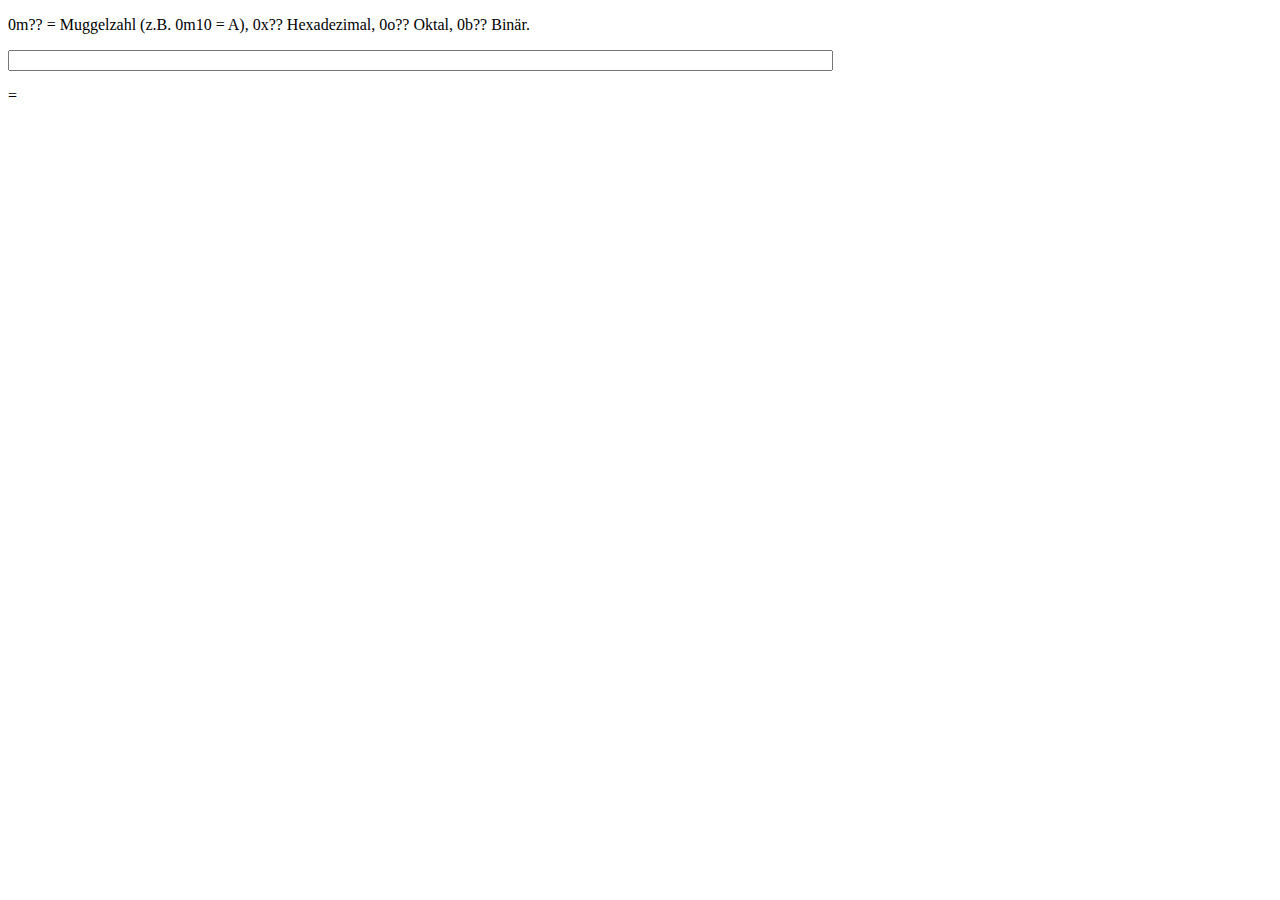
==== src/index.html @ 86f1c288 "+ and -" ====
<!DOCTYPE html>

<title>Ari-TR</title>
<link type="stylesheet" href="style.css">

<p>
	0m?? = Muggelzahl (z.B. 0m10 = A), 0x?? Hexadezimal, 0o?? Oktal, 0b?? Binär.
</p>
<form id="form" action="" method="post">
	<p>
		<input id="input" name="input" size="100">
	</p>
	<p id="styledinput"></p>
	<p>
		=
		<output id="output" name="output"></output>
	</p>
</form>

<noscript>Ari-TR requires JavaScript.</noscript>

<script src="BigInt.js"></script>
<script src="mootools.js"></script>
<script src="TermElement.js"></script>
<script src="Term.js"></script>
<script src="script.js"></script>
---- src/style.css ----
form {
	display: none;
}

.js > form {
	display: block;
}

.error {
	background-color: #ff6666;
}
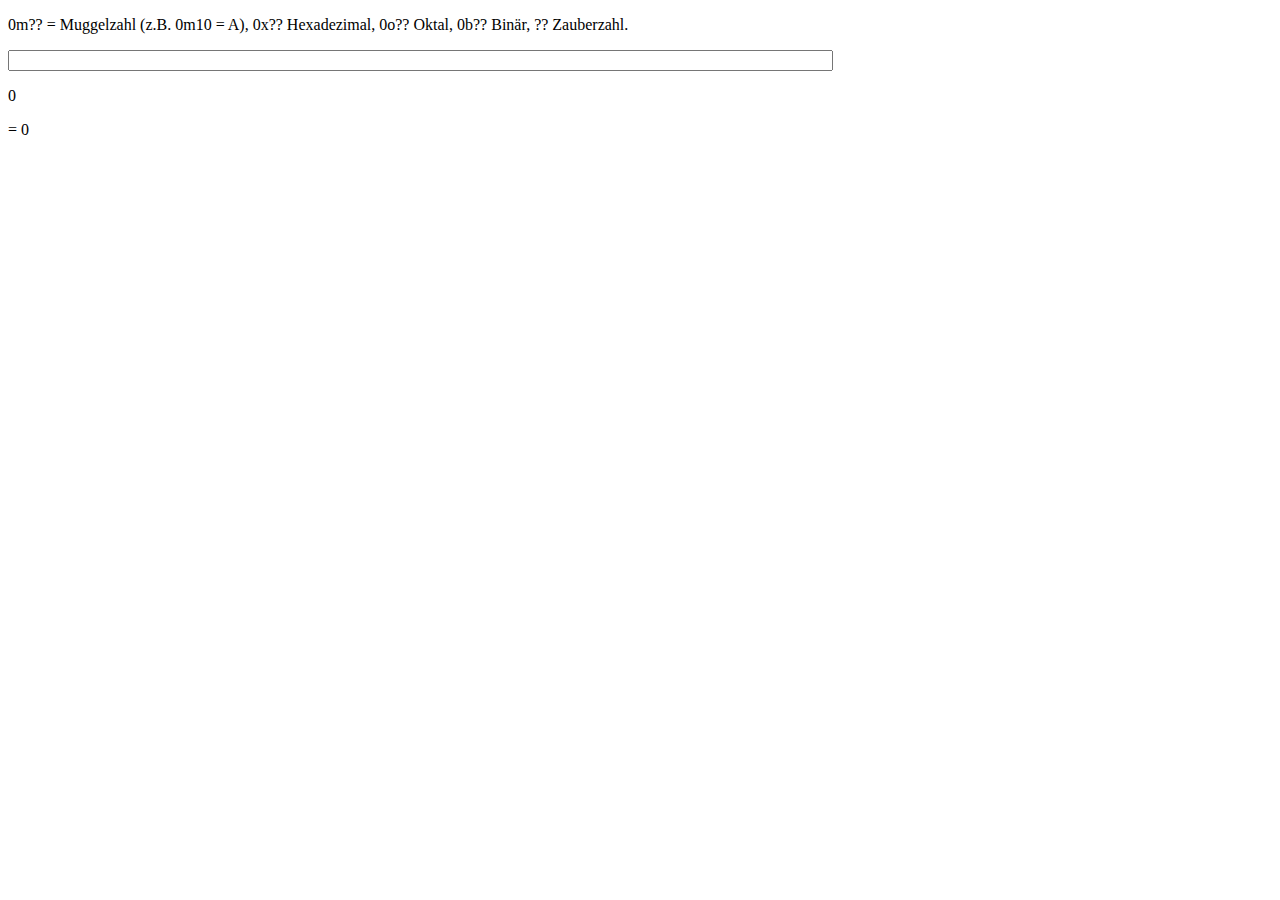
==== commit 8d7fc04c: "Bugfixes, HTML5 form validation" ====
--- a/src/index.html
+++ b/src/index.html
@@ -1,19 +1,20 @@
 <!DOCTYPE html>
 
 <title>Ari-TR</title>
-<link type="stylesheet" href="style.css">
+<meta charset="utf-8">
+<link rel="stylesheet" href="style.css">
 
 <p>
-	0m?? = Muggelzahl (z.B. 0m10 = A), 0x?? Hexadezimal, 0o?? Oktal, 0b?? Binär.
+	0m?? = Muggelzahl (z.B. 0m10 = A), 0x?? Hexadezimal, 0o?? Oktal, 0b?? Binär, ?? Zauberzahl.
 </p>
 <form id="form" action="" method="post">
 	<p>
-		<input id="input" name="input" size="100">
+		<input id="input" name="input" title="Die Rechnung darf Basen-Angaben (0m, 0x, 0o, 0b), Zauberziffern (0-9, a-z, A-Z) sowie Operatoren (+, -) enthalten. Leerzeichen ( ) sind ebenfalls erlaubt und werden ignoriert." size="100">
 	</p>
-	<p id="styledinput"></p>
+	<p id="styledinput">0</p>
 	<p>
 		=
-		<output id="output" name="output"></output>
+		<output id="output" for="input" name="output">0</output>
 	</p>
 </form>
 
--- a/src/style.css
+++ b/src/style.css
@@ -6,6 +6,6 @@
 	display: block;
 }
 
-.error {
-	background-color: #ff6666;
+:invalid, .invalid {
+	background-color: #f88;
 }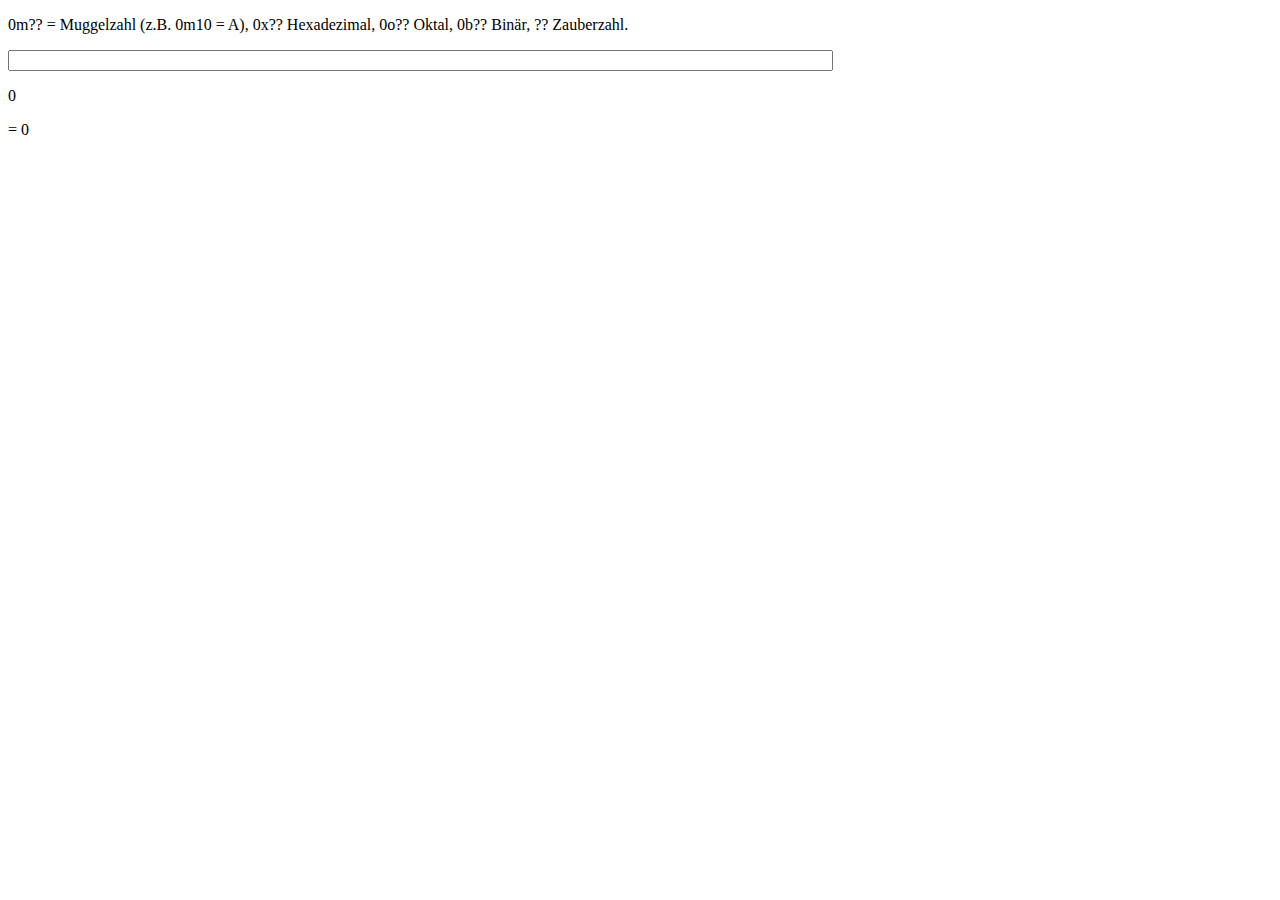
==== commit 90f80065: ""Term" -> "Expression"" ====
--- a/src/index.html
+++ b/src/index.html
@@ -22,6 +22,6 @@
 
 <script src="BigInt.js"></script>
 <script src="mootools.js"></script>
-<script src="TermElement.js"></script>
-<script src="Term.js"></script>
+<script src="Calculator.js"></script>
+<script src="Expression.js"></script>
 <script src="script.js"></script>--- a/src/style.css
+++ b/src/style.css
@@ -8,4 +8,8 @@
 
 :invalid, .invalid {
 	background-color: #f88;
+}
+
+sub {
+	font-size: 0.6em;
 }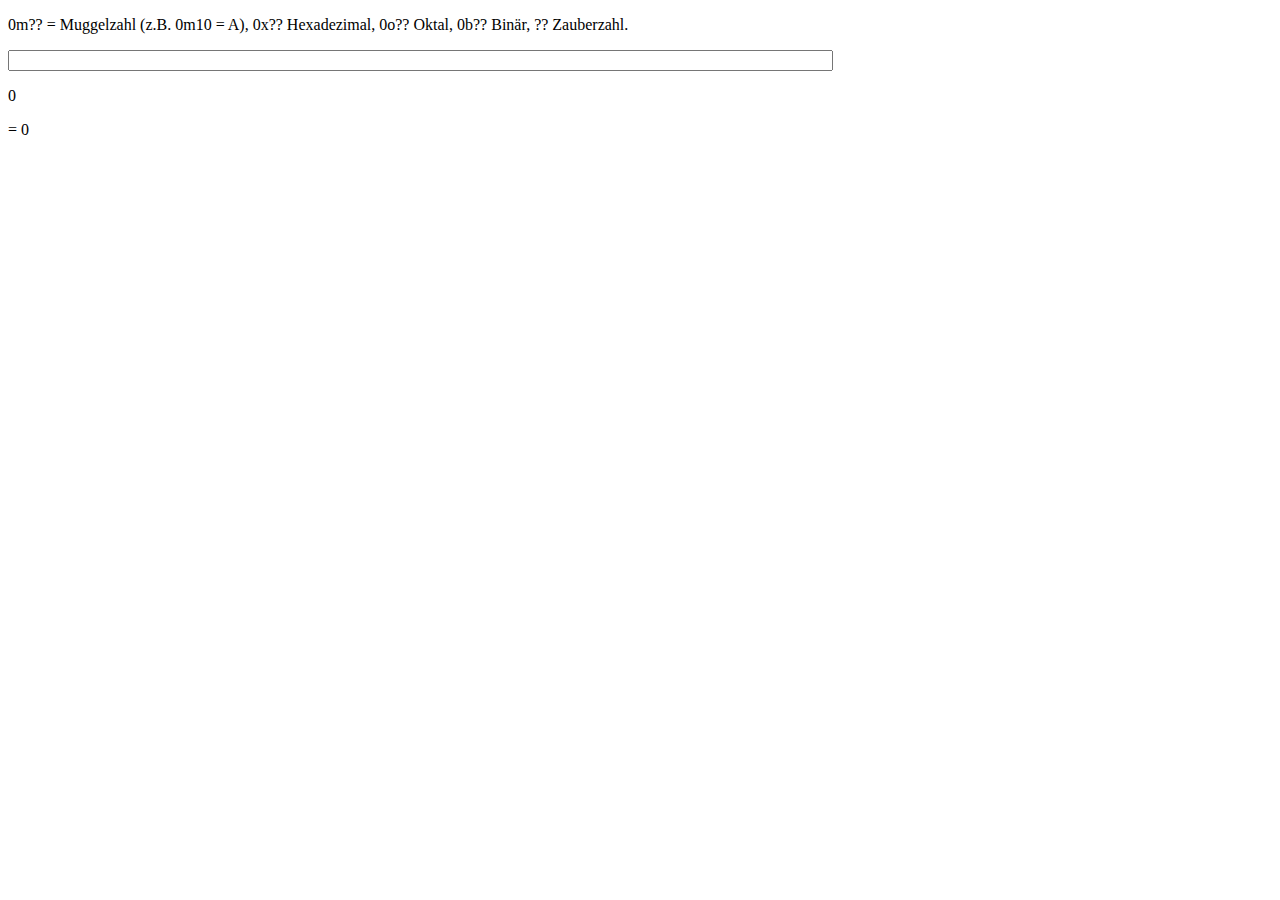
==== commit 37600c3b: "Use BigNumber.js instead of BigInt.js" ====
--- a/src/index.html
+++ b/src/index.html
@@ -7,7 +7,7 @@
 <p>
 	0m?? = Muggelzahl (z.B. 0m10 = A), 0x?? Hexadezimal, 0o?? Oktal, 0b?? Binär, ?? Zauberzahl.
 </p>
-<form id="form" action="" method="post">
+<form id="form">
 	<p>
 		<input id="input" name="input" title="Die Rechnung darf Basen-Angaben (0m, 0x, 0o, 0b), Zauberziffern (0-9, a-z, A-Z) sowie Operatoren (+, -) enthalten. Leerzeichen ( ) sind ebenfalls erlaubt und werden ignoriert." size="100">
 	</p>
@@ -20,7 +20,7 @@
 
 <noscript>Ari-TR requires JavaScript.</noscript>
 
-<script src="BigInt.js"></script>
+<script src="bignumber.min.js"></script>
 <script src="mootools.js"></script>
 <script src="Calculator.js"></script>
 <script src="Expression.js"></script>
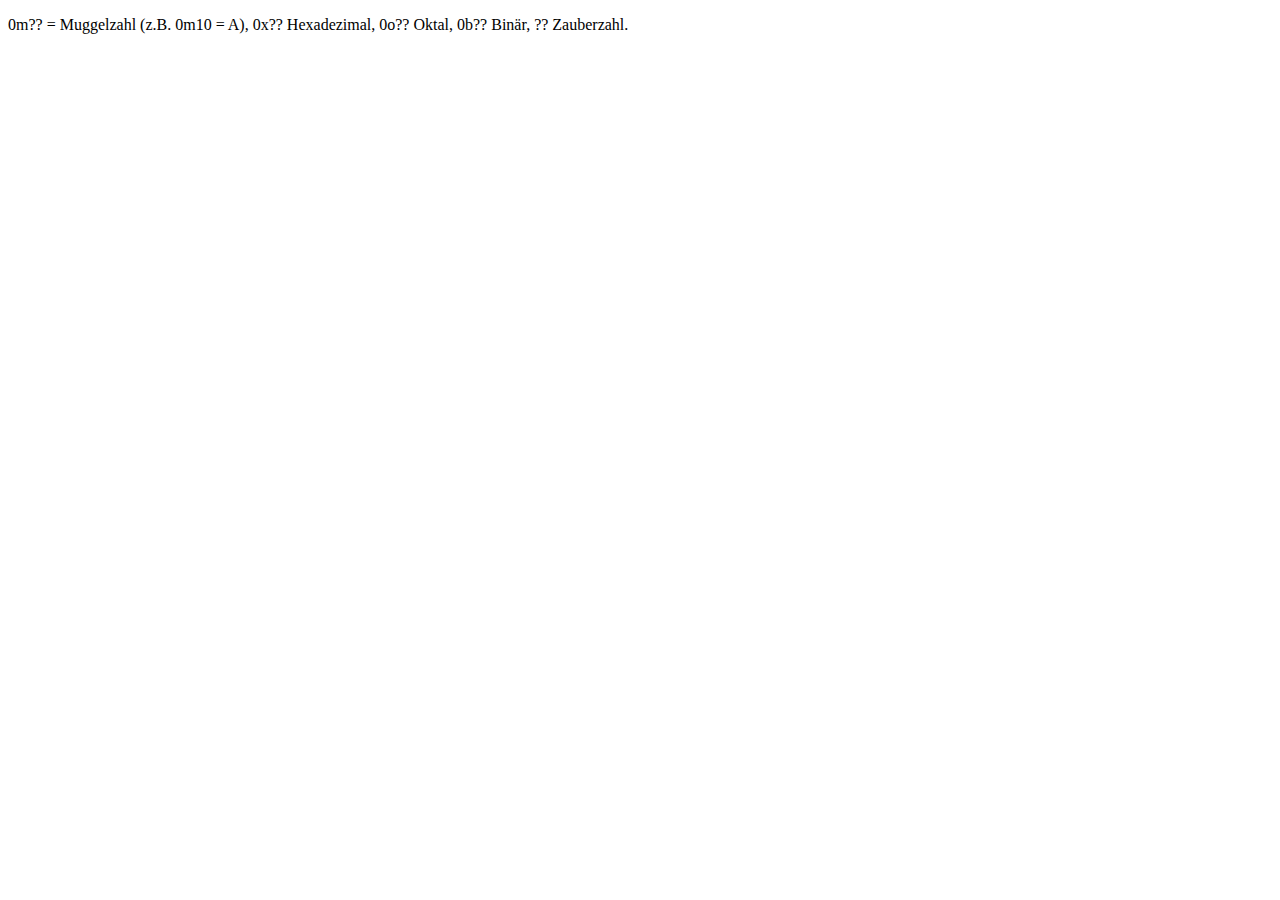
==== commit 3d6be31c: "Use TeX for styled input" ====
--- a/src/index.html
+++ b/src/index.html
@@ -11,7 +11,7 @@
 	<p>
 		<input id="input" name="input" title="Die Rechnung darf Basen-Angaben (0m, 0x, 0o, 0b), Zauberziffern (0-9, a-z, A-Z) sowie Operatoren (+, -) enthalten. Leerzeichen ( ) sind ebenfalls erlaubt und werden ignoriert." size="100">
 	</p>
-	<p id="styledinput">0</p>
+	<p id="styledinput">\( 0 \)</p>
 	<p>
 		=
 		<output id="output" for="input" name="output">0</output>
@@ -24,4 +24,5 @@
 <script src="mootools.js"></script>
 <script src="Calculator.js"></script>
 <script src="Expression.js"></script>
-<script src="script.js"></script>+<script src="script.js"></script>
+<script src="http://cdn.mathjax.org/mathjax/latest/MathJax.js?config=TeX-AMS-MML_HTMLorMML"></script>